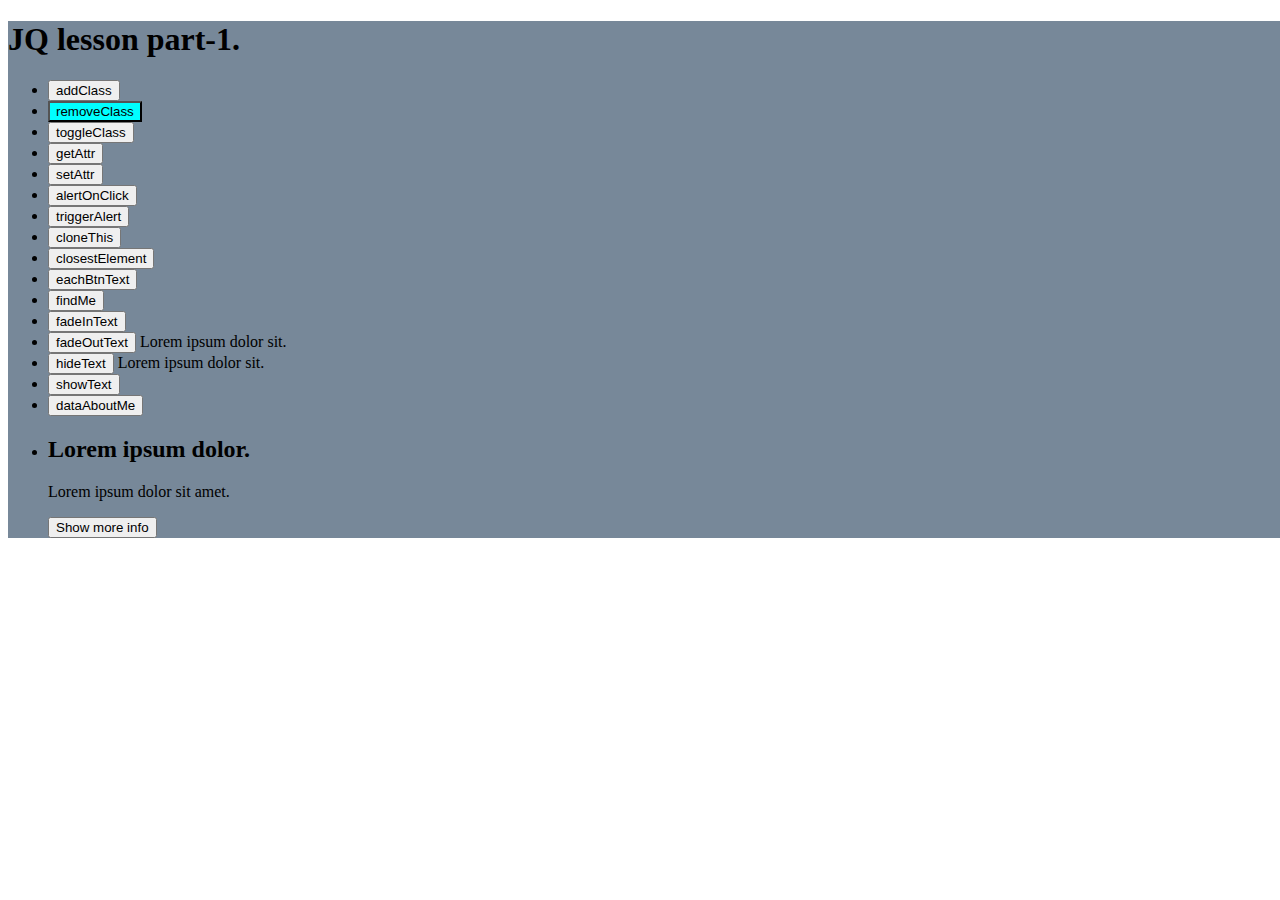
==== index.html @ b6be5405 "first part" ====
<!DOCTYPE html>
<html lang="en">
<head>
    <meta charset="UTF-8">
    <meta content='width:device-width, initial-scale=1, user-scalable:no, maximum-scale=1' name='viewport'>
    <link href='jq-l-part1.css' rel='stylesheet' type='text/css'>
    <script type="text/javascript" src="jquery-3.1.1.min.js"></script>
    <title>jq lesson part1</title>
</head>
<body>
<div class="wrapper">
    <h1>JQ lesson part-1. </h1>
    <ul class="buttons">
        <li>
            <button class="add-class">
                addClass
            </button>
        </li>
        <li>
            <button class="remove-class button-active">
                removeClass
            </button>
        </li>
        <li>
            <button class="toggle-class">
                toggleClass
            </button>
        </li>
        <li>
            <button name="get-attr" class="get-attr">
                getAttr
            </button>
        </li>
        <li>
            <button value="set-attr" class="set-attr">
                setAttr
            </button>
        </li>
        <li>
            <button class="alert-on-click">
                alertOnClick
            </button>
        </li>
        <li>
            <button class="trigger-alert">
                triggerAlert
            </button>
        </li>
        <li>
            <button class="clone-this">
                cloneThis
            </button>
        </li>
        <li>
            <button class="closest-element">
                closestElement
            </button>
        </li>
        <li>
            <button class="each-btn-text">
                eachBtnText
            </button>
        </li>
        <li>
            <button class="find-me">
                findMe
            </button>
        </li>
        <li>
            <button class="fade-in-text">
                fadeInText
            </button>
            <span class="hide-t">
                Lorem ipsum dolor sit.
            </span>
        </li>
        <li>
            <button class="fade-out-text">
                fadeOutText
            </button>
            <span class="text">
                Lorem ipsum dolor sit.
            </span>
        </li>
        <li>
            <button class="hide-text">
                hideText
            </button>
            <span class="text">
                Lorem ipsum dolor sit.
            </span>
        </li>
        <li>
            <button class="show-text">
                showText
            </button>
            <span class="hide-t">
                Lorem ipsum dolor sit.
            </span>
        </li>
        <li>
            <button name="about-me" class="data-about-me">
                dataAboutMe
            </button>
        </li>
    </ul>

    <ul class="tours">
        <li class="tour">
            <h2>Lorem ipsum dolor.</h2>
            <p> Lorem ipsum dolor sit amet.</p>
            <button> Show more info</button>
            <ul class="more-info hide-t">
                <li> Lorem ipsum dolor sit.</li>
                <img src="images/460.jpg" alt="Paris">
            </ul>
        </li>
    </ul>
    
</div>
<script type="text/javascript" src="application.js"></script>
</body>
</html>
---- jq-l-part1.css ----
.wrapper {
    width: 1440px;
    margin: 0 auto;
    background: lightslategrey;
}
.button-active {
    background-color: aqua;
}
.hide-t {
    display: none;
}


.active {
    display: block;
}
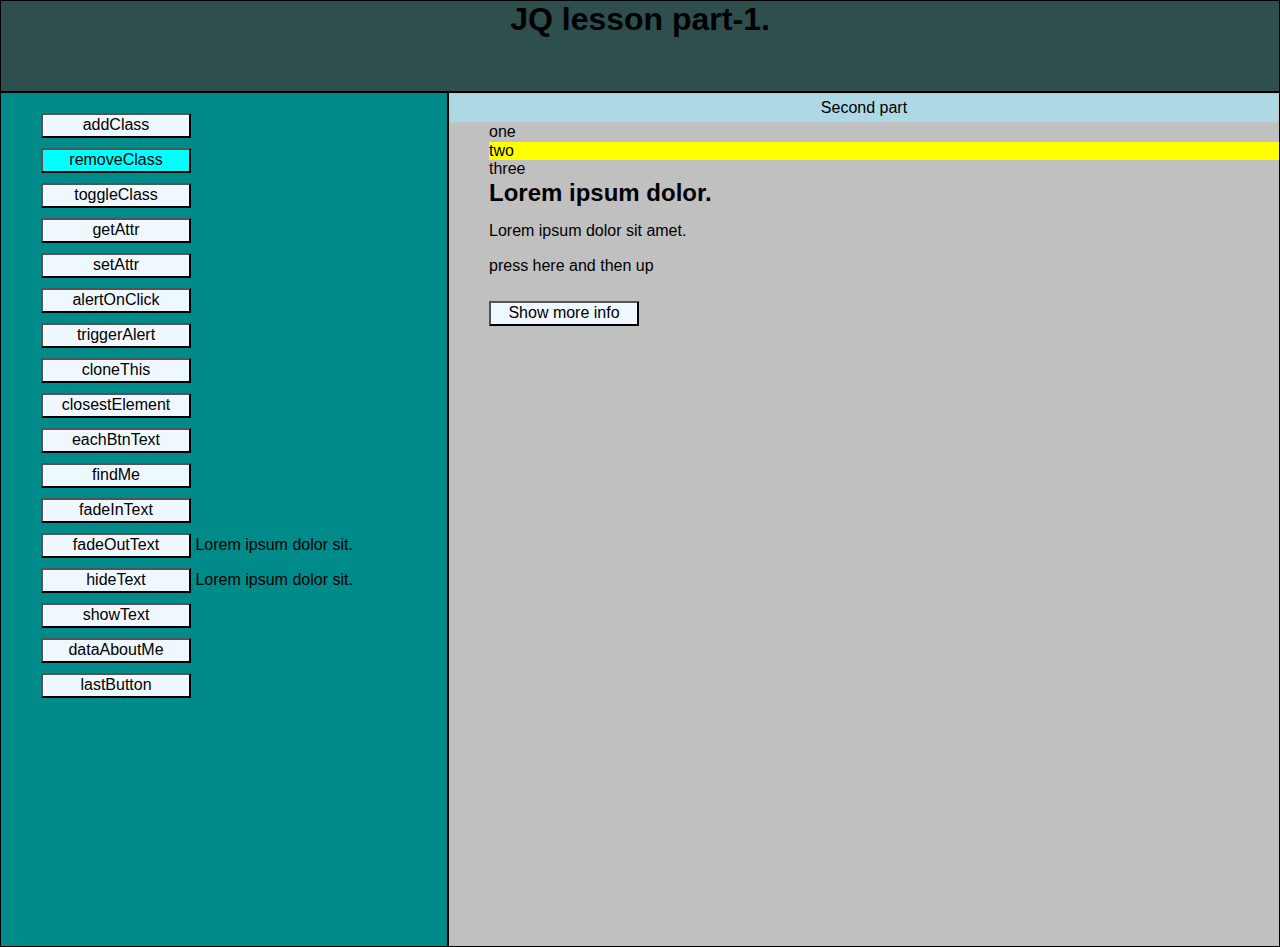
==== commit d007f865: "second part" ====
--- a/index.html
+++ b/index.html
@@ -3,13 +3,16 @@
 <head>
     <meta charset="UTF-8">
     <meta content='width:device-width, initial-scale=1, user-scalable:no, maximum-scale=1' name='viewport'>
-    <link href='jq-l-part1.css' rel='stylesheet' type='text/css'>
-    <script type="text/javascript" src="jquery-3.1.1.min.js"></script>
+    <link href='css/normalize.css' rel='stylesheet' type='text/css'>
+    <link href='css/part1.css' rel='stylesheet' type='text/css'>
+    <script type="text/javascript" src="js-libraries/jquery-3.1.1.min.js"></script>
     <title>jq lesson part1</title>
 </head>
 <body>
 <div class="wrapper">
-    <h1>JQ lesson part-1. </h1>
+    <header>
+        <h1>JQ lesson part-1. </h1>
+    </header>
     <ul class="buttons">
         <li>
             <button class="add-class">
@@ -103,20 +106,34 @@
                 dataAboutMe
             </button>
         </li>
-    </ul>
-
-    <ul class="tours">
-        <li class="tour">
-            <h2>Lorem ipsum dolor.</h2>
-            <p> Lorem ipsum dolor sit amet.</p>
-            <button> Show more info</button>
-            <ul class="more-info hide-t">
-                <li> Lorem ipsum dolor sit.</li>
-                <img src="images/460.jpg" alt="Paris">
-            </ul>
+        <li>
+            <button>
+                lastButton
+            </button>
         </li>
     </ul>
-    
+    <div class="second-part">
+        <div id="heading">Second part</div>
+        <div id="hi">Hello world!</div>
+        <ul id="choose">
+            <li>one</li>
+            <li>two</li>
+            <li>three</li>
+        </ul>
+        <ul class="tours">
+            <li class="tour">
+                <h2>Lorem ipsum dolor.</h2>
+                <p class="useful"> Lorem ipsum dolor sit amet.</p>
+                <p class="unuseful"> press here and then up</p>
+                <button> Show more info</button>
+                <ul class="more-info hide-t">
+                    <li> Lorem ipsum dolor sit.</li>
+                    <img src="images/images.png" alt="Paris">
+                </ul>
+            </li>
+        </ul>
+    </div>
+
 </div>
 <script type="text/javascript" src="application.js"></script>
 </body>
--- a/css/part1.css
+++ b/css/part1.css
@@ -0,0 +1,58 @@
+ul, li {
+    list-style: none;
+}
+header, footer, div, h1, h2, ul, li {
+    margin: 0;
+}
+header {
+    height: 10vh;
+    background-color: darkslategray;
+    text-align: center;
+    border: 1px solid black;
+}
+.buttons{
+    width: 35%;
+    height: 95vh;
+    float: left;
+    padding-top: 10px;
+    box-sizing: border-box;
+    background-color: darkcyan;
+    border: 1px solid black;
+}
+button {
+    margin-top: 10px;
+    width: 150px;
+    height: 25px;
+    background-color: aliceblue;
+
+}
+.second-part {
+    width: 65%;
+    height: 95vh;
+    float: right;
+    box-sizing: border-box;
+    background-color: silver;
+    border: 1px solid black;
+}
+#hi, #heading {
+    padding: 5px;
+    text-align: center;
+    background-color: lightblue;
+    border: solid 1px #c3c3c3;
+}
+
+#hi {
+    padding: 50px;
+    display: none;
+}
+.button-active {
+    background-color: aqua;
+}
+.hide-t {
+    display: none;
+}
+
+
+.active {
+    display: block;
+}
